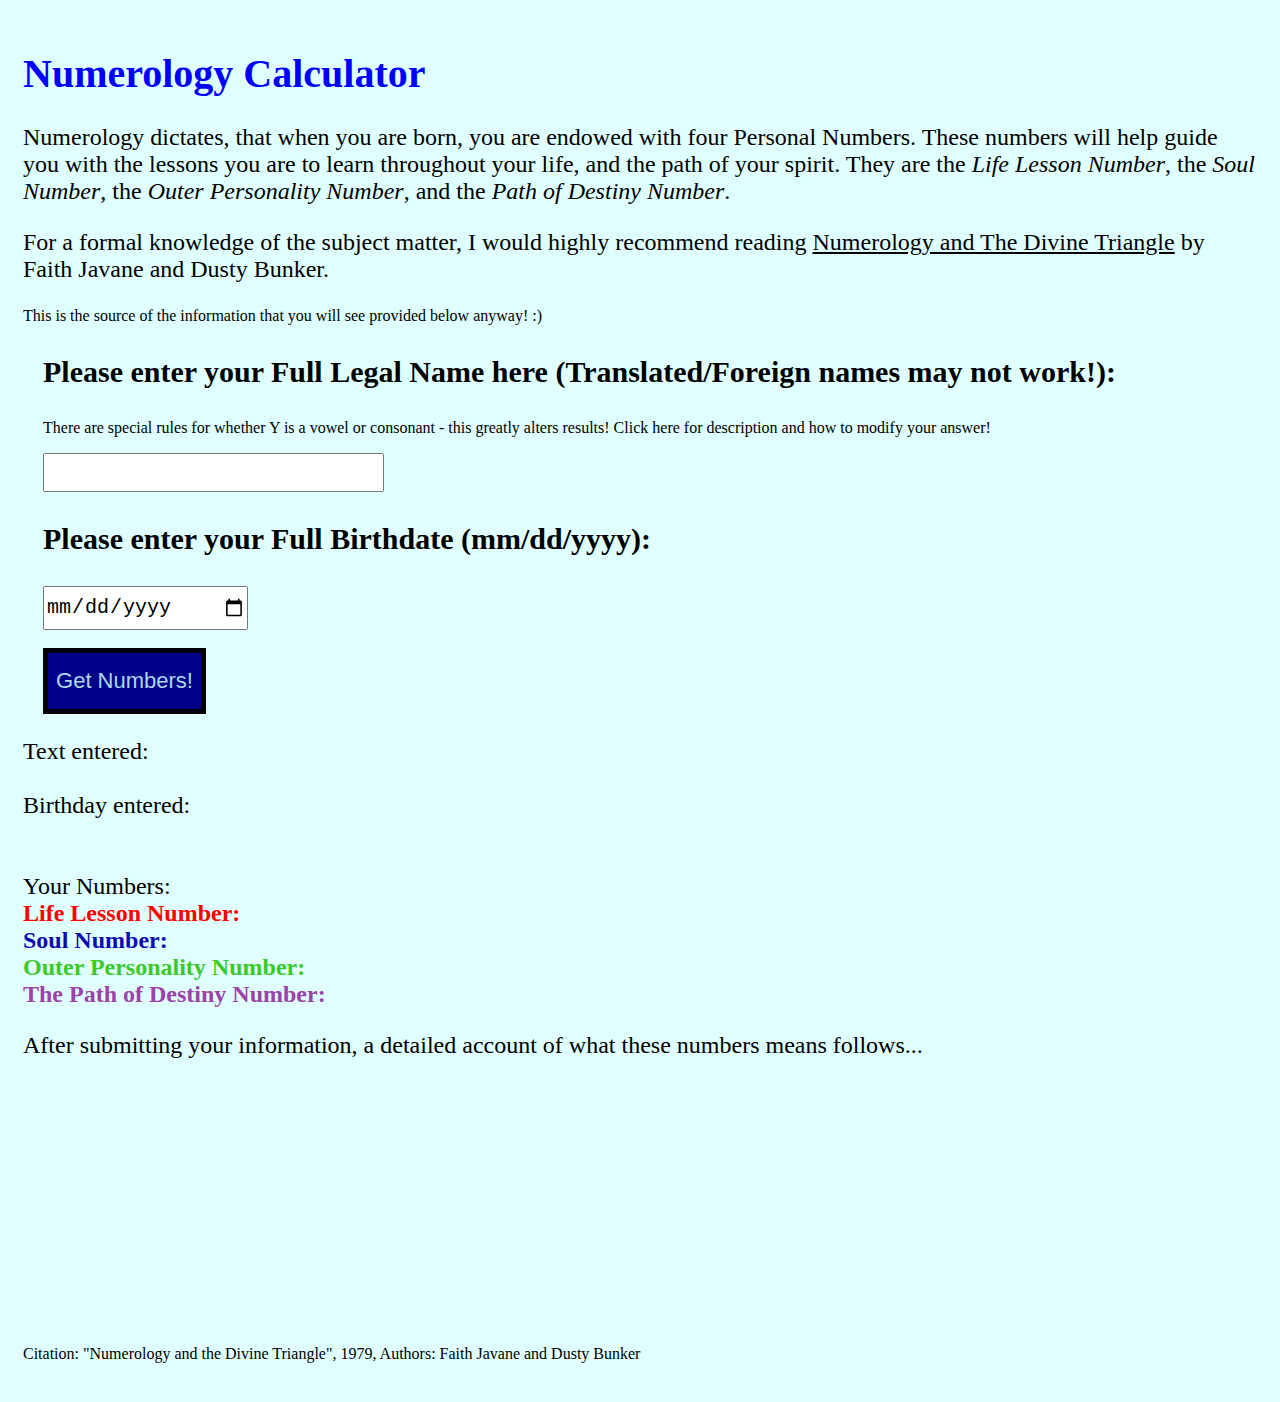
==== home.html @ 584311d0 "Formulating page to work for heroku basic" ====
<!DOCTYPE html>

<head>
  <meta charset="UTF-8">
  <title>Numerology Calculator!</title>
  <link href="styles/styles.css" rel="stylesheet">
</head>

<body>
  <h1>Numerology Calculator</h1>

  <p class="pfont">Numerology dictates, that when you are born, you are endowed with four Personal 
    Numbers. These numbers will help guide you with the lessons you are to learn 
    throughout your life, and the path of your spirit. They are the <em>Life 
    Lesson Number</em>, the <em>Soul Number</em>, the <em>Outer Personality 
    Number</em>, and the <em>Path of Destiny Number</em>.
  </p>

  <p class="pfont">For a formal knowledge of the subject matter, I would highly recommend reading
    <u>Numerology and The Divine Triangle</u> by Faith Javane and Dusty Bunker.
  </p>

  <p>This is the source of the information that you will see provided below anyway! :)</p>

  <!-- Guess we're gonna need a form here right!? -->
  <div id="formdiv">
    <!-- Missed the part where the ACTION redirects back to the page!!! -->
    <form id="formform" action="#target">
      <h3>Please enter your Full Legal Name here (Translated/Foreign names 
        may not work!):</h3>
        <p>There are special rules for whether Y is a vowel or consonant - this greatly
          alters results! Click here for description and how to modify your answer!
        </p>
      <input id="nametext" type="text" required>
      <h3>Please enter your Full Birthdate (mm/dd/yyyy):</h3>
      <input type="date" id="date">

      <br><br>
      <input type="submit" id="submit" onclick="returnString()" value="Get Numbers!">
    </form>
  </div>

  <!-- And why don't we just dynamically display the results here as well? 
    CUZ WHY NOT? -->
  <div id="displaynumberinfo">
    <p id="display"  class="pfont">
      <!-- Display the text of the input string/bday -->
      Text entered:
      <br>
      <span id="textdisplay"></span>
      <br>
      Birthday entered:
      <br>
      <span id="bdaydisplay"></span>

      <!-- Display the four numbers from JS file -->
      <br><br>
      Your Numbers: 
      <br>
      <span class="lblfont lbllifelesson">Life Lesson Number: </span> <span id="lifelessonnum"></span>
      <br>
      <span class="lblfont lblsoulnumber">Soul Number: </span> <span id="soulnum"></span>
      <br>
      <span class="lblfont lblouternumber">Outer Personality Number: </span> <span id="outernum"></span>
      <br>
      <span class="lblfont lbldestinynumber">The Path of Destiny Number: </span> <span id="destinynum"></span>
    </p>
  </div>

  <!-- After clicking on the "click here" the relevant info will be displayed below  -->
  <div id="expandednuminfo">
    <!-- <br><br> -->
    <p id="introlessontext" class="pfont">After submitting your information, a detailed account of what these numbers means follows...</p>
    <div id="divlifenumberinfo">
      <p id="lbllifelessonlower" class="lbllifelesson"></p>
      <p id="lifenumberinfo"></p>
    </div>

    <br><br>
    <div id="divsoulnumberinfo">
      <p id="lblsoullessonlower" class="lblsoulnumber"></p>
      <p id="soulnumberinfo"></p>
    </div>

    <br><br>
    <div id="divouterpersoninfo">
      <p id="lblouterlessonlower" class="lblouternumber"></p>
      <p id="outernumberinfo"></p>
    </div>

    <br><br>
    <div id="divdestinyinfo">
      <p id="lbldestinynumlower" class="lbldestinynumber"></p>
      <p id="destinynumberinfo"></p>
    </div>
  </div>

  <footer>
    <br><br><br><br><br>
    <p>Citation: "Numerology and the Divine Triangle", 1979, Authors: Faith Javane and Dusty Bunker</p>
  </footer>

  <script type="text/javascript" src="javascript.js"></script>
</body>

</html>
---- styles/styles.css ----
h1 {
  font-size: 40px;
  color: blue;
}
h2 {
  font-size: 34px;
}
h3 {
  font-size: 30px;
}
.pfont {
  font-size: 24px;
}

body {
  background-color: lightcyan;
  padding: 15px;
}

#formdiv {
  margin: 20px;
}
#nametext {
  width: 333px;
  height: 33px;
  font-size: 20px;
}

#date {
  width: 200px;
  height: 40px;
  font-size: 20px;
}

#submit {
  width: 163px;
  background-color: darkblue;
  color: lightblue;
  border: 5px solid black;
  height: 66px;
  font-size: 22px;
}

/* Formatting the magickal numbers */
.lblfont {
  font-weight: bold;
}
#textdisplay {
  font-weight: bold;
}
#bdaydisplay {
  font-weight: bold;
}
.lbllifelesson {
  color: red;
}
.lblsoulnumber {
  color: rgb(11, 11, 179);
}
.lblouternumber {
  color: rgb(59, 202, 40);
}
.lbldestinynumber {
  color: rgb(156, 66, 168);
}
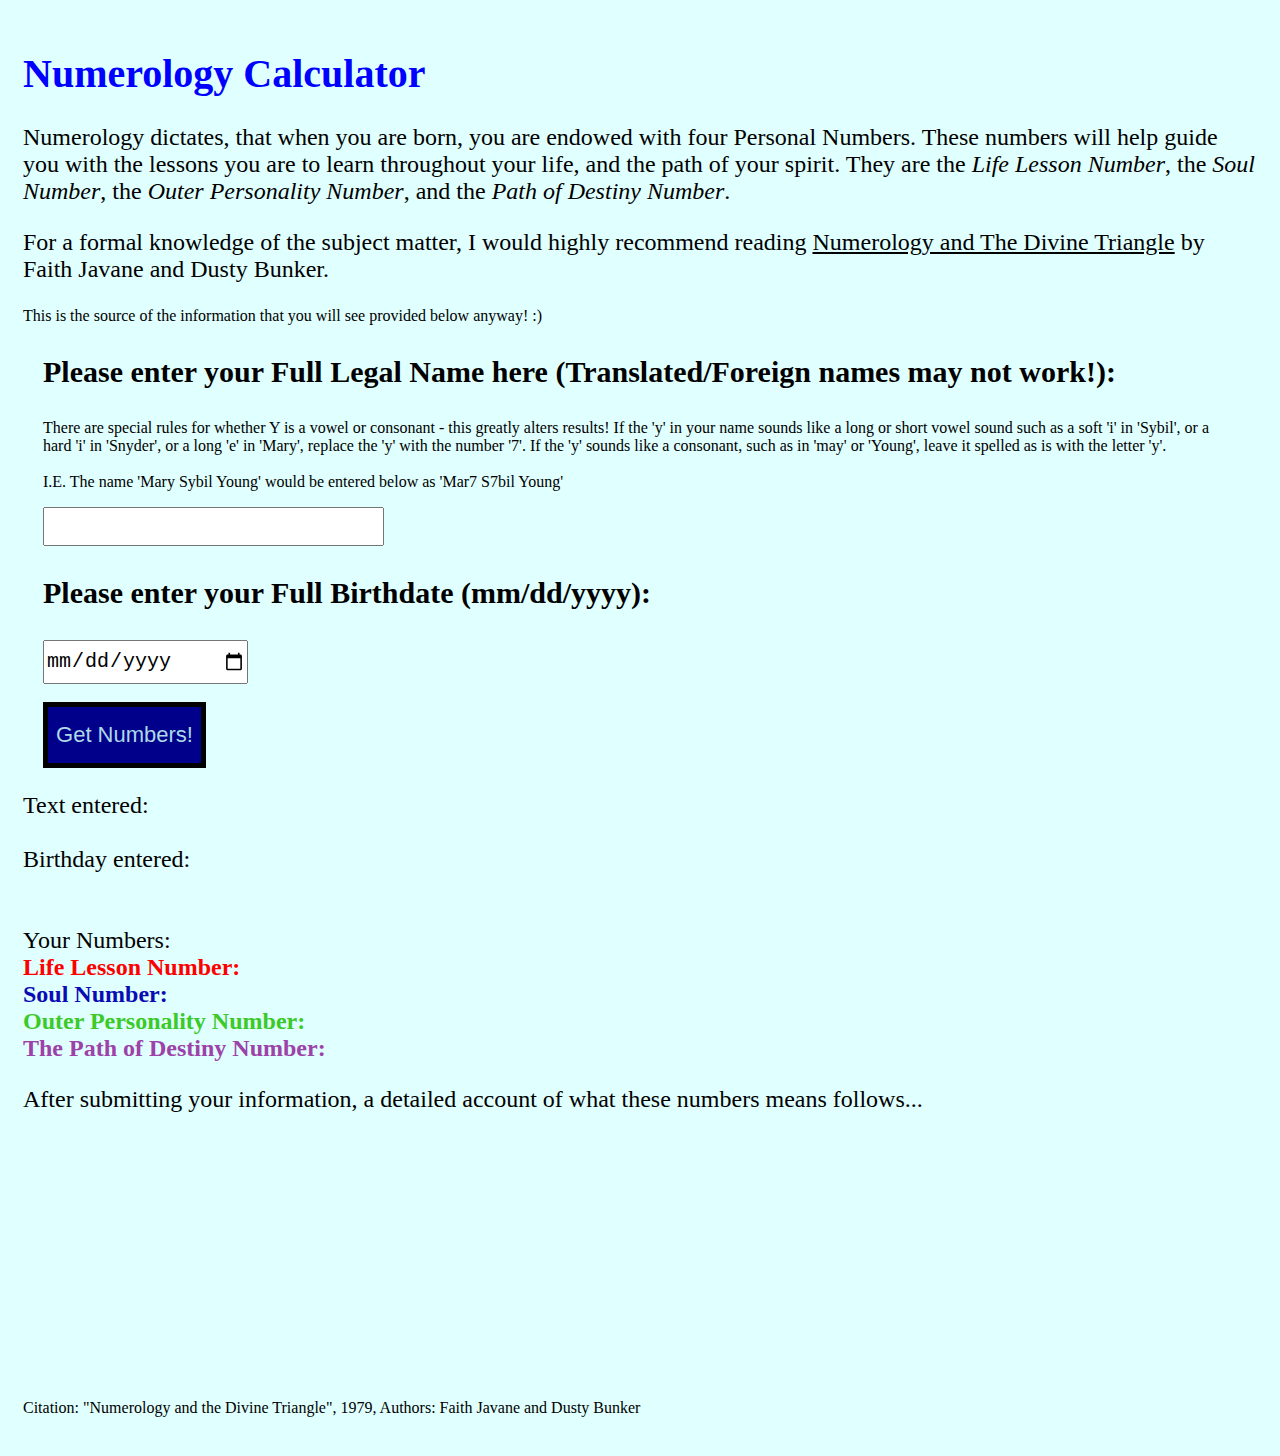
==== commit 28f4d23d: "Working on functionality of the letter 'y' and how that alters the numerology" ====
--- a/home.html
+++ b/home.html
@@ -25,11 +25,15 @@
   <!-- Guess we're gonna need a form here right!? -->
   <div id="formdiv">
     <!-- Missed the part where the ACTION redirects back to the page!!! -->
-    <form id="formform" action="#target">
+    <form id="formform" action="#">
       <h3>Please enter your Full Legal Name here (Translated/Foreign names 
         may not work!):</h3>
         <p>There are special rules for whether Y is a vowel or consonant - this greatly
-          alters results! Click here for description and how to modify your answer!
+          alters results! If the 'y' in your name sounds like a long or short vowel sound
+          such as a soft 'i' in 'Sybil', or a hard 'i' in 'Snyder', or a long 'e' in 'Mary',
+          replace the 'y' with the number '7'. If the 'y' sounds like a consonant, such as in 
+          'may' or 'Young', leave it spelled as is with the letter 'y'. <br><br>I.E. The name 
+          'Mary Sybil Young' would be entered below as 'Mar7 S7bil Young'
         </p>
       <input id="nametext" type="text" required>
       <h3>Please enter your Full Birthdate (mm/dd/yyyy):</h3>
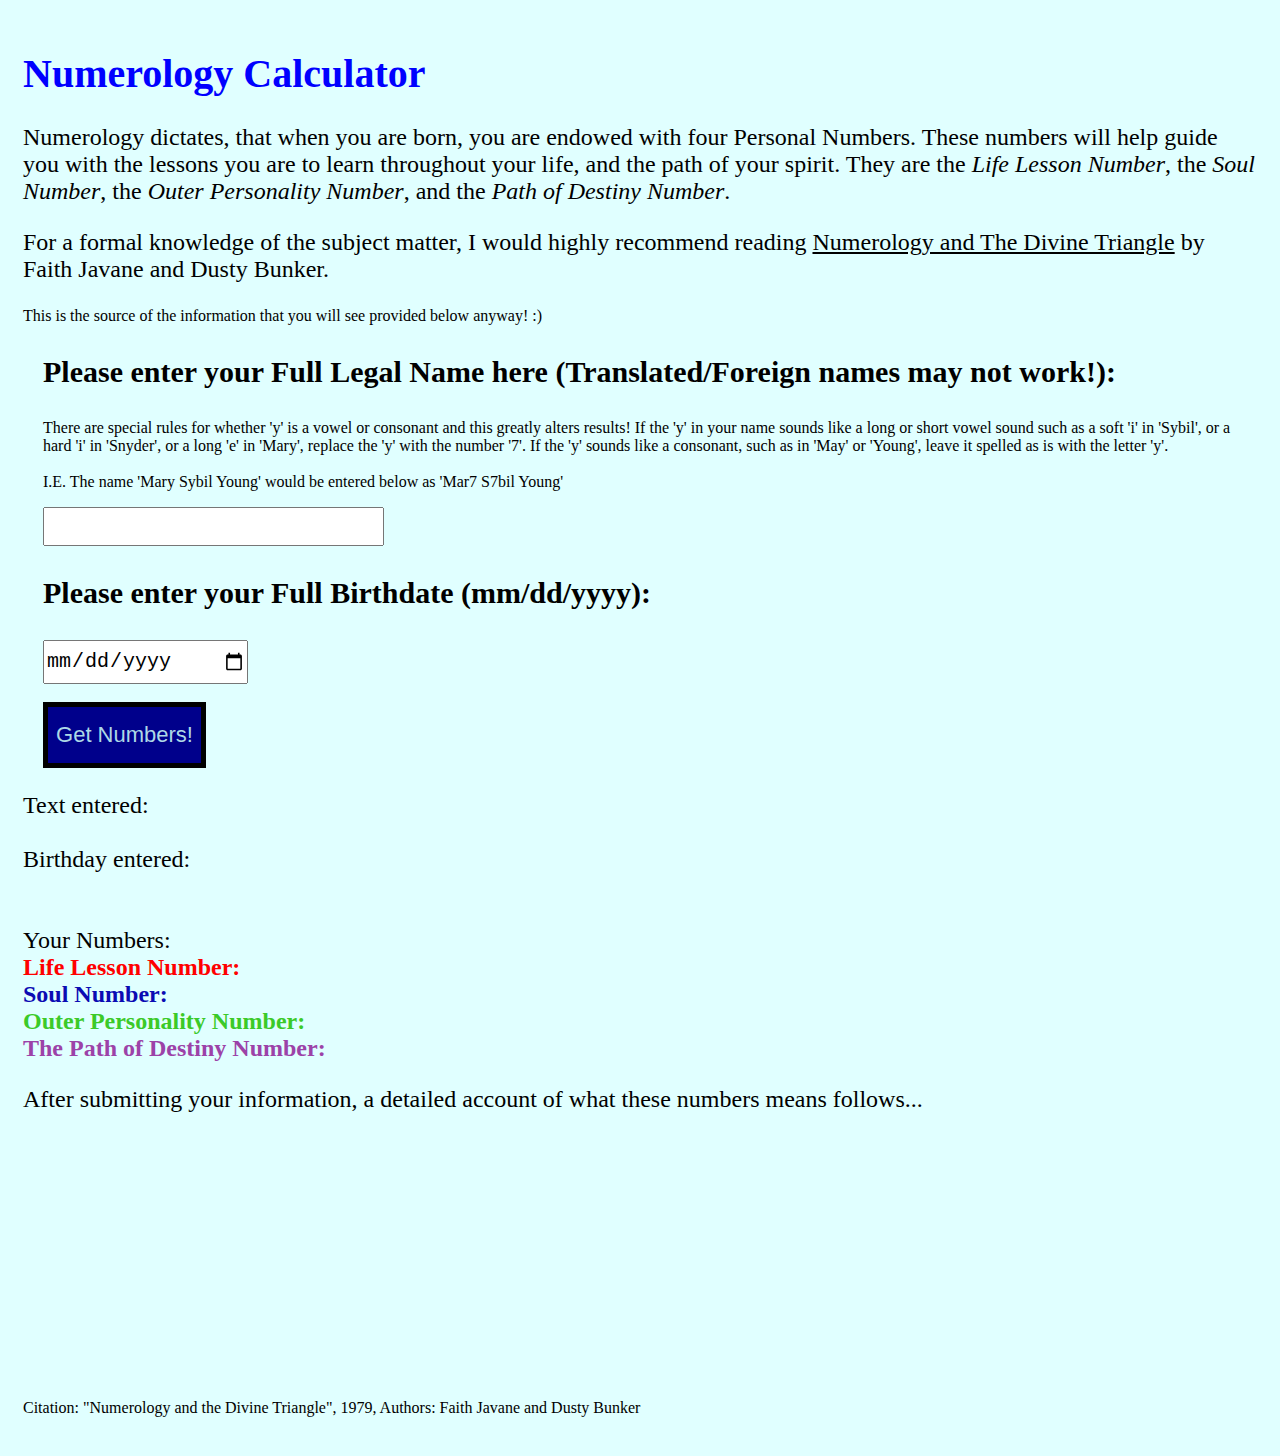
==== commit e1dc93f9: "Fixed some grammar errors after looking at the page" ====
--- a/home.html
+++ b/home.html
@@ -28,11 +28,11 @@
     <form id="formform" action="#">
       <h3>Please enter your Full Legal Name here (Translated/Foreign names 
         may not work!):</h3>
-        <p>There are special rules for whether Y is a vowel or consonant - this greatly
+        <p>There are special rules for whether 'y' is a vowel or consonant and this greatly
           alters results! If the 'y' in your name sounds like a long or short vowel sound
           such as a soft 'i' in 'Sybil', or a hard 'i' in 'Snyder', or a long 'e' in 'Mary',
           replace the 'y' with the number '7'. If the 'y' sounds like a consonant, such as in 
-          'may' or 'Young', leave it spelled as is with the letter 'y'. <br><br>I.E. The name 
+          'May' or 'Young', leave it spelled as is with the letter 'y'. <br><br>I.E. The name 
           'Mary Sybil Young' would be entered below as 'Mar7 S7bil Young'
         </p>
       <input id="nametext" type="text" required>
